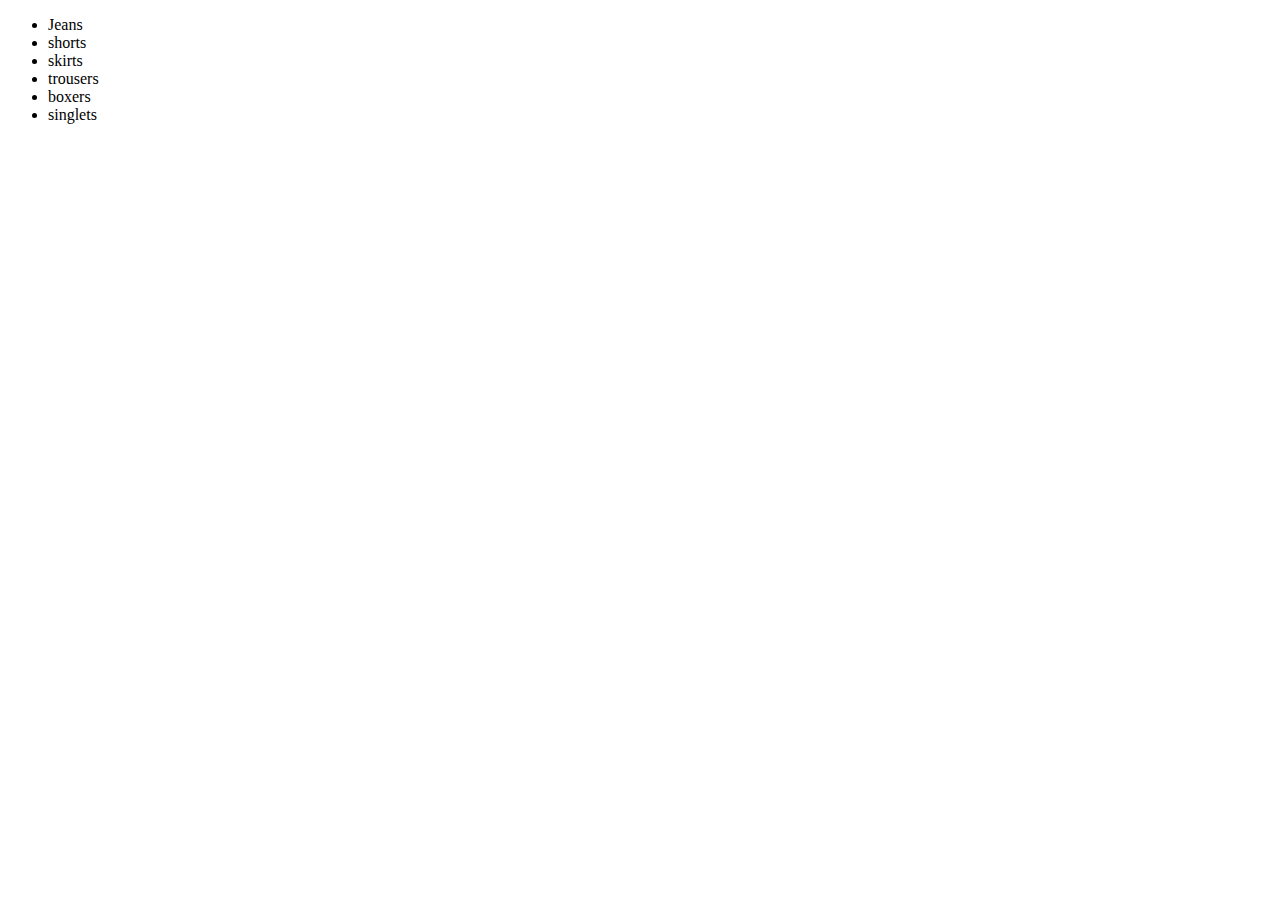
==== products/clothing.html @ c0ff0136 "added more items" ====
<!DOCTYPE html>
<html lang="en">
<head>
    <meta charset="UTF-8">
    <meta name="viewport" content="width=device-width, initial-scale=1.0">
    <title>Document</title>
</head>
<body>
    <ul>
        <li>Jeans</li>
        <li>shorts</li>
        <li>skirts</li>
        <li>trousers</li>
        <li>boxers</li>
        <li>singlets</li>
    </ul>
</body>
</html>
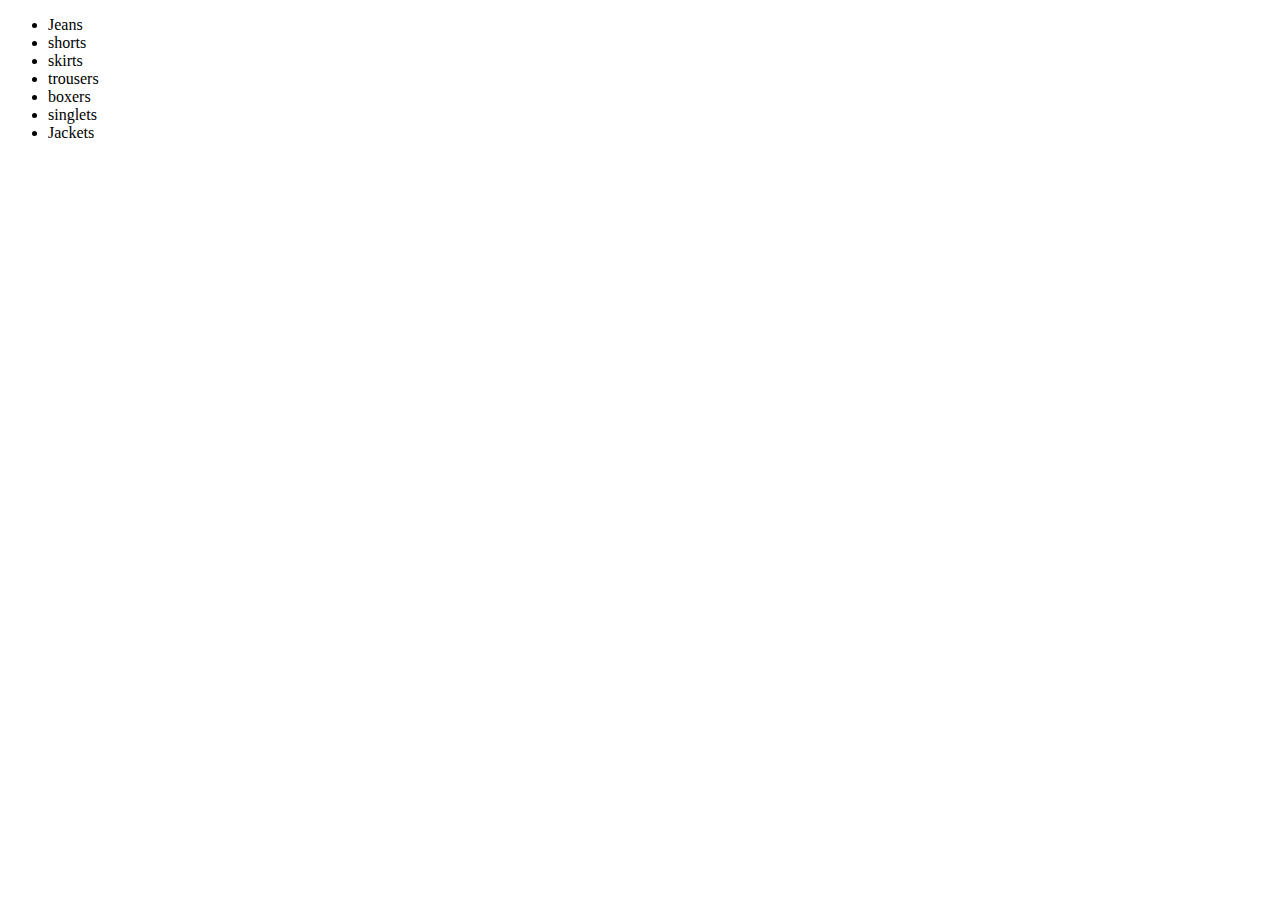
==== commit 647ffd32: "updated clothing list" ====
--- a/products/clothing.html
+++ b/products/clothing.html
@@ -13,6 +13,7 @@
         <li>trousers</li>
         <li>boxers</li>
         <li>singlets</li>
+        <li>Jackets</li>
     </ul>
 </body>
 </html>